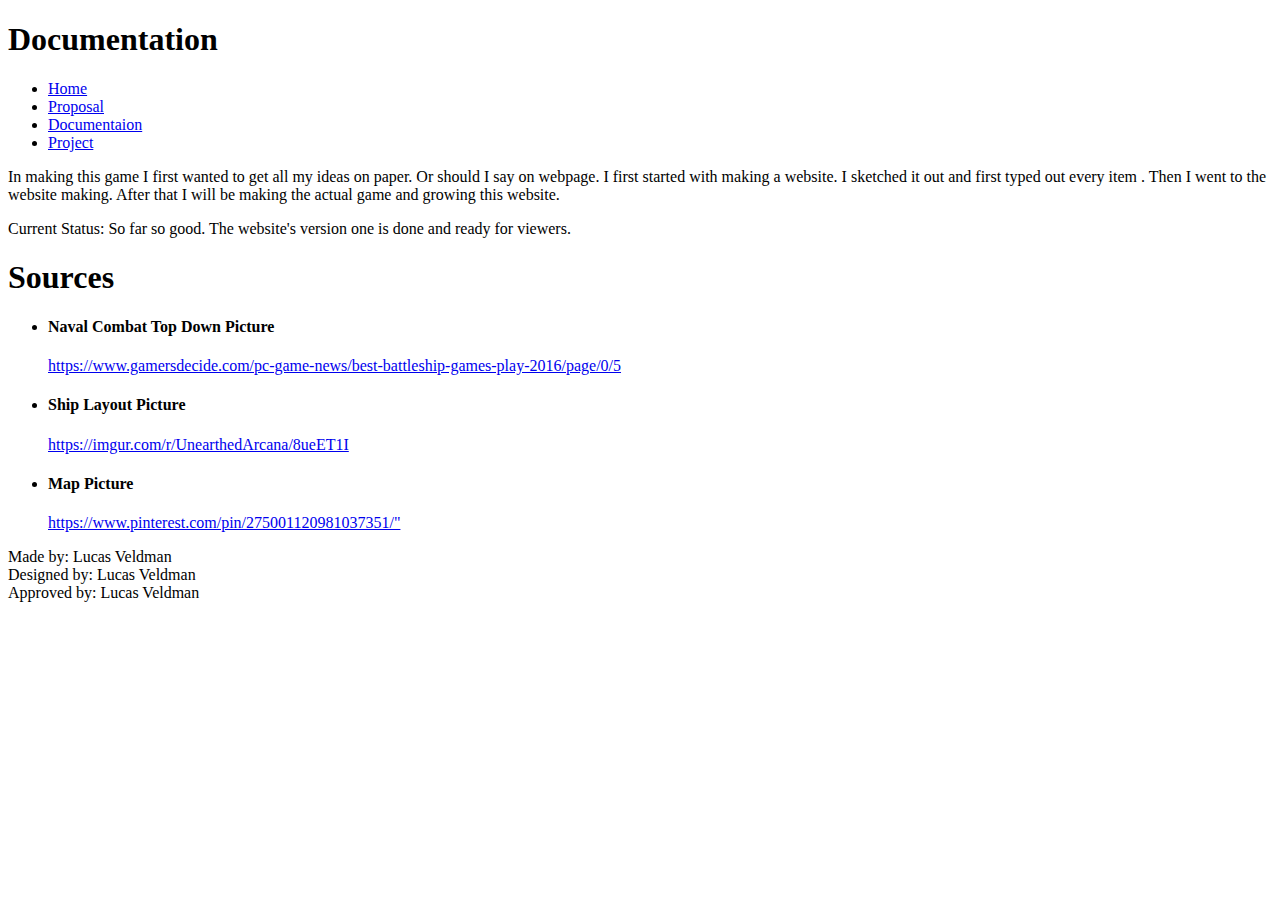
==== documentation.html @ 02c3932d "Add files via upload" ====
<!DOCTYPE html>
<html lang="en">
<head>
    <meta charset="UTF-8">
    <meta name="viewport" content="width=device-width, initial-scale=1.0">
    <meta http-equiv="X-UA-Compatible" content="ie=edge">
    <title>Colonies Documentation</title>
    <link rel="stylesheet" href="css/CSSfile.css">
</head>
<body>
    <Header>
        <h1>Documentation</h1>
    </Header>
        
    <nav class="navbar">
        <ul id="navlist">
            <li><a href="index.html">Home</a></li>
            <li><a href="proposal.html">Proposal</a></li>
            <li><a href="documentation.html">Documentaion</a></li>
            <li><a href="project.html">Project</a></li>
        </ul>
    </nav>
        
    <main>
        <p id="process">
            In making this game I first wanted to get all my ideas on paper.  Or should I say
            on webpage.  I first started with making a website.  I sketched it out and first 
            typed out every item .  Then I went to the website making.  After that I will be 
            making the actual game and growing this website.
        </p>
        <p id="status">
            Current Status: So far so good.  The website's version one is done and ready for viewers.
        </p>
        <div id="sources">
            <h1>Sources</h1>
            <ul>
                <li>
                    <h4>Naval Combat Top Down Picture</h4>
                    <a href="https://www.gamersdecide.com/pc-game-news/best-battleship-games-play-2016/page/0/5">https://www.gamersdecide.com/pc-game-news/best-battleship-games-play-2016/page/0/5</a>
                </li>
                <li>
                    <h4>Ship Layout Picture</h4>
                    <a href="https://imgur.com/r/UnearthedArcana/8ueET1I">https://imgur.com/r/UnearthedArcana/8ueET1I</a>
                </li>
                <li>
                    <h4>Map Picture</h4>
                    <a href="https://www.pinterest.com/pin/275001120981037351/">https://www.pinterest.com/pin/275001120981037351/"</a>
                </li>
            </ul>
        </div>
    </main>
        
    <footer>
        Made by: Lucas Veldman<br>
        Designed by: Lucas Veldman<br>
        Approved by: Lucas Veldman<br>
    </footer>
</body>

</html>
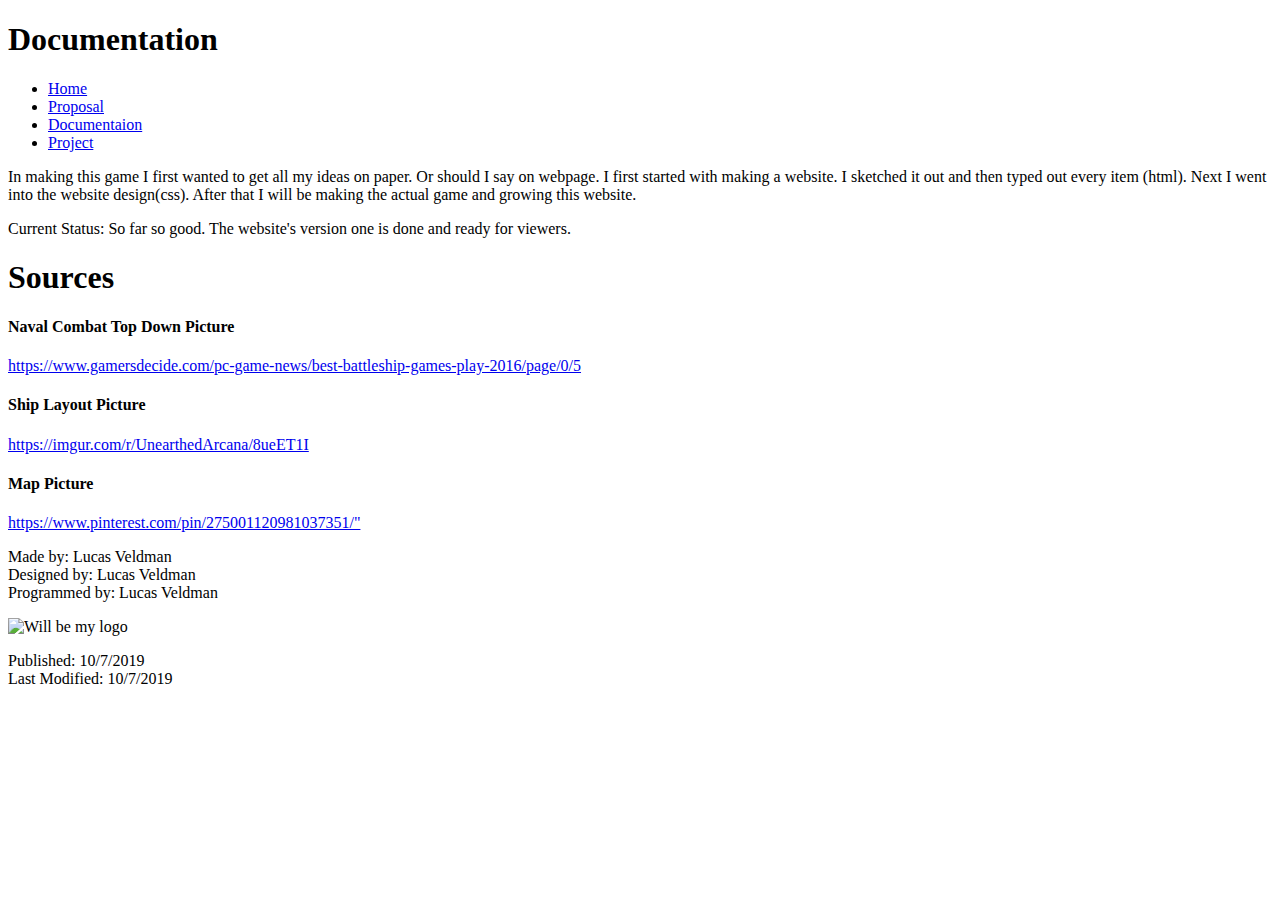
==== commit e7172e6b: "Add files via upload" ====
--- a/documentation.html
+++ b/documentation.html
@@ -24,8 +24,8 @@
     <main>
         <p id="process">
             In making this game I first wanted to get all my ideas on paper.  Or should I say
-            on webpage.  I first started with making a website.  I sketched it out and first 
-            typed out every item .  Then I went to the website making.  After that I will be 
+            on webpage.  I first started with making a website.  I sketched it out and then 
+            typed out every item (html).  Next I went into the website design(css).  After that I will be 
             making the actual game and growing this website.
         </p>
         <p id="status">
@@ -33,27 +33,28 @@
         </p>
         <div id="sources">
             <h1>Sources</h1>
-            <ul>
-                <li>
-                    <h4>Naval Combat Top Down Picture</h4>
-                    <a href="https://www.gamersdecide.com/pc-game-news/best-battleship-games-play-2016/page/0/5">https://www.gamersdecide.com/pc-game-news/best-battleship-games-play-2016/page/0/5</a>
-                </li>
-                <li>
-                    <h4>Ship Layout Picture</h4>
-                    <a href="https://imgur.com/r/UnearthedArcana/8ueET1I">https://imgur.com/r/UnearthedArcana/8ueET1I</a>
-                </li>
-                <li>
-                    <h4>Map Picture</h4>
-                    <a href="https://www.pinterest.com/pin/275001120981037351/">https://www.pinterest.com/pin/275001120981037351/"</a>
-                </li>
-            </ul>
+            <h4>Naval Combat Top Down Picture</h4>
+            <a href="https://www.gamersdecide.com/pc-game-news/best-battleship-games-play-2016/page/0/5">https://www.gamersdecide.com/pc-game-news/best-battleship-games-play-2016/page/0/5</a>
+            <h4>Ship Layout Picture</h4>
+            <a href="https://imgur.com/r/UnearthedArcana/8ueET1I">https://imgur.com/r/UnearthedArcana/8ueET1I</a>
+            <h4>Map Picture</h4>
+            <a href="https://www.pinterest.com/pin/275001120981037351/">https://www.pinterest.com/pin/275001120981037351/"</a>
         </div>
     </main>
         
     <footer>
-        Made by: Lucas Veldman<br>
-        Designed by: Lucas Veldman<br>
-        Approved by: Lucas Veldman<br>
+        <div class="foot">
+            <p id="me">
+                Made by: Lucas Veldman<br>
+                Designed by: Lucas Veldman<br>
+                Programmed by: Lucas Veldman<br>
+            </p>
+            <img id="logo" src="NothingYet" alt="Will be my logo">
+            <p id="date">
+                Published: 10/7/2019<br>
+                Last Modified: 10/7/2019
+            </p>
+        </div> 
     </footer>
 </body>
 
